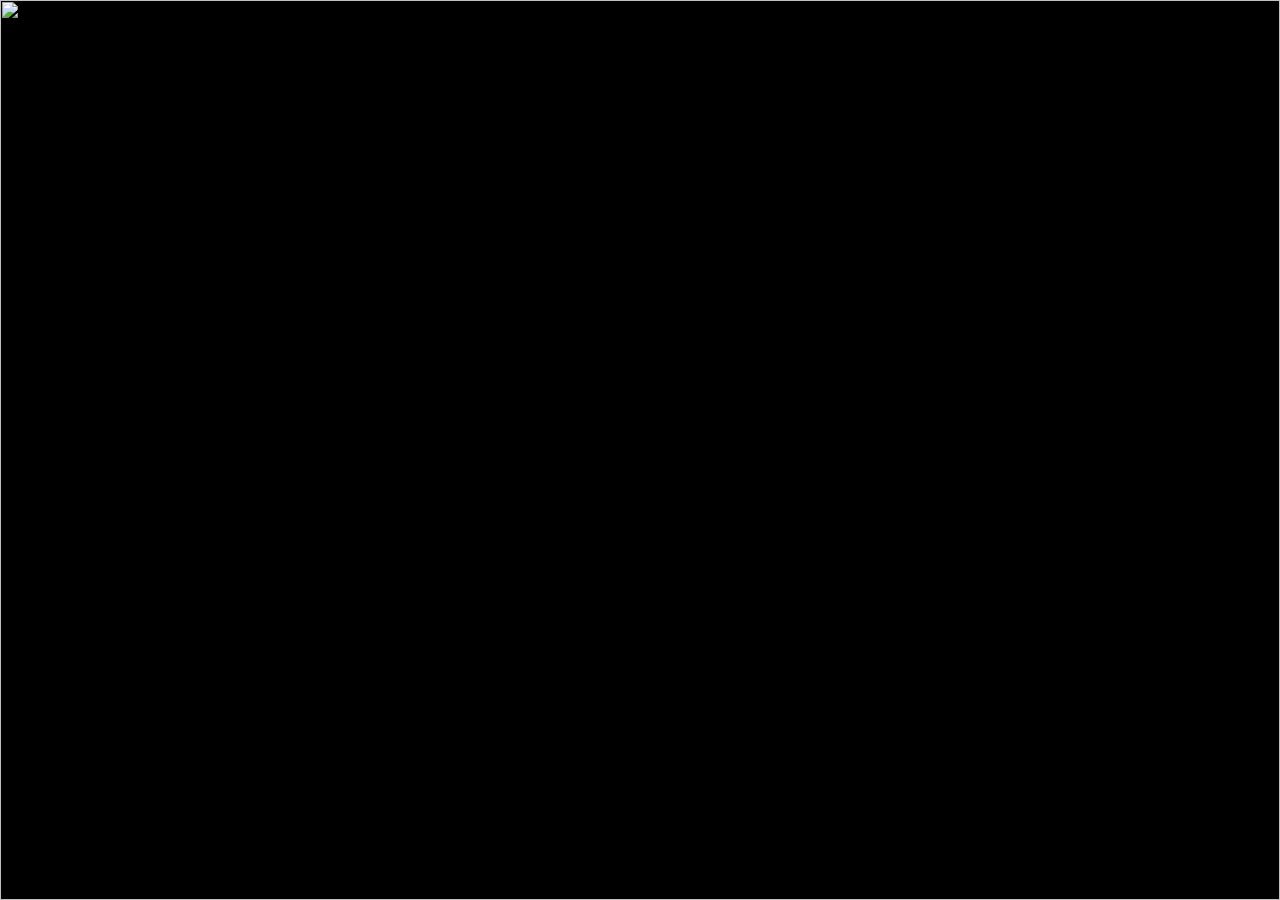
==== ig/view.html @ 8536b87d "Instagram images (marketing) Co-Authored-By: Claude Opus 5.5 <noreply@anthropic.com> Claude-Session:" ====
<!doctype html><html><head><meta charset="utf-8"><meta name="robots" content="noindex"><style>html,body{margin:0;height:100%;background:#000;overflow:hidden}img{display:block;width:100vw;height:100vh;object-fit:fill}</style></head>
<body><img id="i"><script>document.getElementById('i').src=new URLSearchParams(location.search).get('img');</script></body></html>
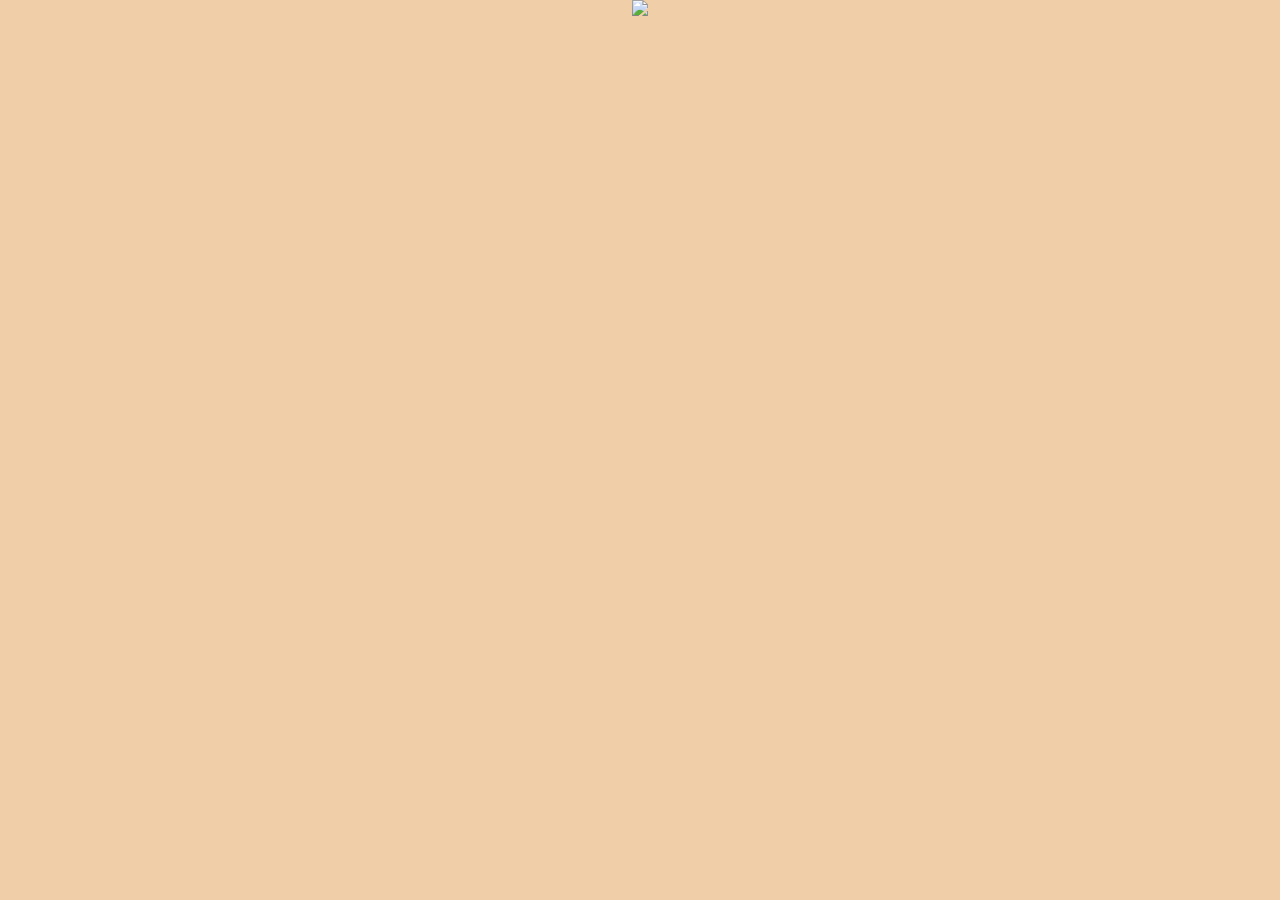
==== commit 519d1aa1: "viewer centred Co-Authored-By: Claude Opus 5.5 <noreply@anthropic.com> Claude-Session: https://claud" ====
--- a/ig/view.html
+++ b/ig/view.html
@@ -1,2 +1,2 @@
-<!doctype html><html><head><meta charset="utf-8"><meta name="robots" content="noindex"><style>html,body{margin:0;height:100%;background:#000;overflow:hidden}img{display:block;width:100vw;height:100vh;object-fit:fill}</style></head>
+<!doctype html><html><head><meta charset="utf-8"><meta name="robots" content="noindex"><style>html,body{margin:0;height:100%;background:#f0cfa8;overflow:hidden}body{display:flex;justify-content:center;align-items:center}img{display:block;height:100vh;width:auto}</style></head>
 <body><img id="i"><script>document.getElementById('i').src=new URLSearchParams(location.search).get('img');</script></body></html>
